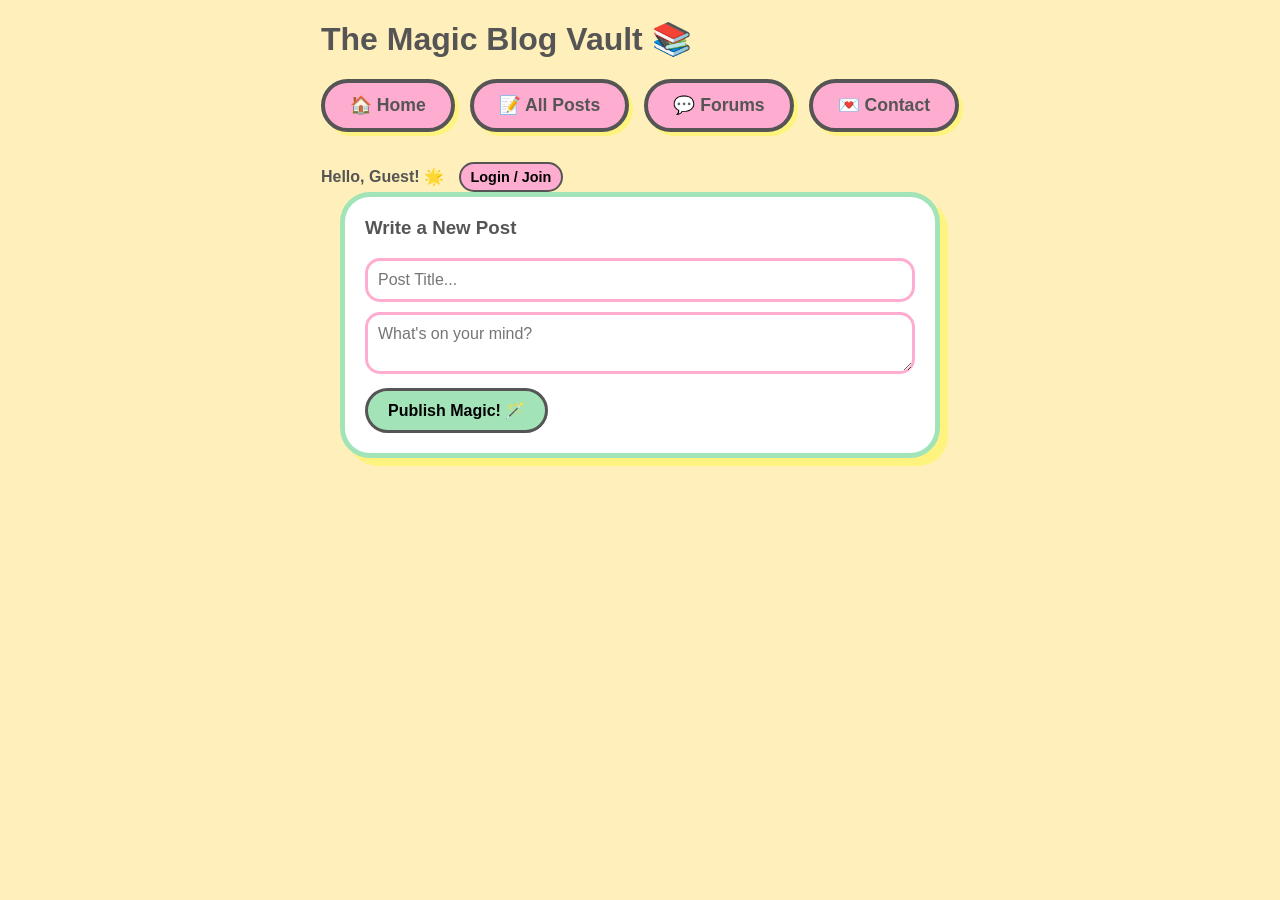
==== blog.html @ 58a520cf "Restructuring Lilly's Diaper" ====
<!DOCTYPE html>
<html lang="en">
<head>
  <meta charset="UTF-8">
  <title>Lilly's Full Blog</title>
  <link rel="stylesheet" href="style.css">
</head>
<body>
  <div id="notification-banner" class="hidden">🌟 ✨ Lilly just posted a new update! ✨ 🌟</div>

  <header>
    <h1>The Magic Blog Vault 📚</h1>
    <nav class="bubbly-nav">
      <a href="index.html">🏠 Home</a>
      <a href="blog.html">📝 All Posts</a>
      <a href="forums.html">💬 Forums</a>
      <a href="contact.html">💌 Contact</a>
    </nav>
    <div id="user-status" style="margin-top: 15px; font-weight: bold;">
      <span id="welcome-text">Hello, Guest! 🌟</span>
      <button id="btn-show-login" onclick="openAuthModal()" class="tiny-btn">Login / Join</button>
      <button id="btn-logout" onclick="logoutUser()" class="tiny-btn hidden">Logout 💨</button>
    </div>

  </header> <div id="auth-modal" class="modal hidden">
    <div class="modal-content blog-card">
      <span class="close-btn" onclick="closeAuthModal()">✖️</span>
      <h2 id="auth-title">✨ Join the Magic! ✨</h2>
      
      <div id="auth-form-container">
        <input type="text" id="auth-username" placeholder="Pick a Username">
        <input type="password" id="auth-password" placeholder="Secret Password">
        
        <div id="register-fields" class="hidden">
          <input type="email" id="auth-email" placeholder="Your Email">
          <input type="password" id="auth-secret" placeholder="Admin Code (Optional)">
        </div>

        <button onclick="submitAuth()" class="btn-send" style="width: 100%; margin-top: 10px;">Go! 🚀</button>
      </div>

      <p style="text-align: center; margin-top: 15px;">
        <a href="#" onclick="toggleAuthMode()" id="auth-toggle-link">Already a member? Log in!</a>
      </p>
    </div>
  </div>
  </header>

  <main>
    <section class="admin-box">
      <h3>Write a New Post</h3>
      <input type="text" id="new-post-title" placeholder="Post Title...">
      <textarea id="new-post-content" placeholder="What's on your mind?"></textarea>
      <button onclick="publishPost()">Publish Magic! 🪄</button>
    </section>

    <section id="blog-feed"></section>
  </main>
  <script src="app.js"></script>
</body>
</html>
---- style.css ----
:root {
  --primary-bg: #FFEFBA;
  --accent-pink: #FFACD1;
  --sky-blue: #A2E4B8;
  --bubbly-yellow: #FFF380;
  --font-main: 'Comic Sans MS', 'Chalkboard SE', sans-serif;
  --dark-text: #555;
}

body {
  background-color: var(--primary-bg);
  font-family: var(--font-main);
  color: var(--dark-text);
  margin: 0;
  padding: 20px;
  display: flex;
  flex-direction: column;
  align-items: center;
}

h1, h2, h3 { margin-top: 0; }

#notification-banner {
  background-color: var(--sky-blue);
  color: var(--dark-text);
  padding: 15px 30px;
  border: 4px solid var(--dark-text);
  border-radius: 30px;
  font-weight: bold;
  font-size: 1.2rem;
  position: fixed;
  top: 20px;
  z-index: 1000;
  box-shadow: 4px 4px 0px var(--dark-text);
  transition: opacity 0.5s;
}

.hidden { display: none; }

main {
  max-width: 600px;
  width: 100%;
}

.admin-box, .blog-card {
  background: white;
  border: 5px solid var(--accent-pink);
  border-radius: 30px;
  padding: 20px;
  box-shadow: 8px 8px 0px var(--sky-blue);
  margin-bottom: 30px;
}

.admin-box { border-color: var(--sky-blue); box-shadow: 8px 8px 0px var(--bubbly-yellow); }

input, textarea {
  width: 100%;
  box-sizing: border-box;
  border: 3px solid var(--accent-pink);
  border-radius: 15px;
  padding: 10px;
  font-family: var(--font-main);
  font-size: 16px;
  margin-bottom: 10px;
}

button {
  background-color: var(--sky-blue);
  border: 3px solid var(--dark-text);
  border-radius: 30px;
  padding: 10px 20px;
  font-weight: bold;
  font-size: 16px;
  cursor: pointer;
  font-family: var(--font-main);
}
button:hover { filter: brightness(0.9); }

.comment-section {
  background: #f9f9f9;
  border-radius: 20px;
  padding: 15px;
  margin-top: 15px;
  border: 3px dashed var(--accent-pink);
}

.bubble {
  padding: 10px 15px;
  border-radius: 20px;
  border: 3px solid var(--dark-text);
  margin-bottom: 10px;
  box-shadow: 3px 3px 0px var(--dark-text);
}

.contact-card { text-align: center; }
.profile-avatar {
  width: 150px;
  height: 150px;
  border-radius: 50%;
  border: 5px solid var(--accent-pink);
  object-fit: cover;
  margin-bottom: 15px;
  box-shadow: 4px 4px 0px var(--bubbly-yellow);
}
.socials ul { list-style: none; padding: 0; }
.socials li { margin: 10px 0; font-size: 1.2rem; }
.socials a { color: var(--dark-text); text-decoration: none; font-weight: bold; }
.socials a:hover { text-decoration: underline; color: var(--accent-pink); }
hr { border: 2px dashed var(--sky-blue); margin: 20px 0; }
/* Navigation Bar Styles */
.bubbly-nav {
  display: flex;
  gap: 15px;
  justify-content: center;
  margin-bottom: 30px;
  flex-wrap: wrap;
}

.bubbly-nav a {
  background-color: var(--accent-pink);
  color: var(--dark-text);
  text-decoration: none;
  padding: 12px 25px;
  border-radius: 30px;
  border: 4px solid var(--dark-text);
  font-weight: bold;
  font-size: 1.1rem;
  box-shadow: 4px 4px 0px var(--bubbly-yellow);
  transition: transform 0.2s;
}

.bubbly-nav a:hover {
  transform: translateY(-5px);
  background-color: var(--sky-blue);
}

/* Embed Layout */
.embed-container {
  display: flex;
  flex-wrap: wrap;
  gap: 20px;
  margin-top: 30px;
}

.embed-box {
  flex: 1;
  min-width: 250px;
  background: white;
  border: 4px solid var(--sky-blue);
  border-radius: 20px;
  padding: 15px;
  box-shadow: 6px 6px 0px var(--accent-pink);
}
/* Auth Modal Styles */
.modal {
  position: fixed;
  top: 0; left: 0; width: 100%; height: 100%;
  background: rgba(85, 85, 85, 0.6);
  display: flex;
  justify-content: center;
  align-items: center;
  z-index: 2000;
}

.modal.hidden { display: none; }

.modal-content {
  position: relative;
  width: 90%;
  max-width: 400px;
  animation: bounceIn 0.4s ease-out;
}

@keyframes bounceIn {
  0% { transform: scale(0.8); opacity: 0; }
  60% { transform: scale(1.05); opacity: 1; }
  100% { transform: scale(1); }
}

.close-btn {
  position: absolute;
  top: 10px; right: 15px;
  font-size: 20px;
  cursor: pointer;
}

.tiny-btn {
  background-color: var(--accent-pink);
  border: 2px solid var(--dark-text);
  border-radius: 15px;
  padding: 5px 10px;
  font-size: 0.9rem;
  font-family: inherit;
  cursor: pointer;
  margin-left: 10px;
}

.delete-btn {
  background-color: #ff6b6b; /* Soft Red */
  color: white;
  border: 2px solid var(--dark-text);
  border-radius: 10px;
  padding: 3px 8px;
  font-size: 0.8rem;
  cursor: pointer;
  float: right;
}
/* Forum Category Styles */
.forum-category {
  display: flex;
  align-items: center;
  background-color: #f9f9f9;
  border: 4px dashed var(--accent-pink);
  border-radius: 20px;
  padding: 15px;
  margin-bottom: 15px;
  transition: transform 0.2s, background-color 0.2s;
  cursor: pointer;
}

.forum-category:hover {
  transform: scale(1.02);
  background-color: white;
  border-color: var(--sky-blue);
}

.category-icon {
  font-size: 40px;
  margin-right: 20px;
}

.category-info {
  flex-grow: 1;
}

.category-info h3 {
  margin: 0 0 5px 0;
  color: var(--dark-text);
  text-decoration: underline;
  text-decoration-color: var(--bubbly-yellow);
  text-decoration-thickness: 4px;
}

.category-info p {
  margin: 0;
  font-size: 0.95rem;
}

.category-stats {
  background-color: var(--bubbly-yellow);
  padding: 5px 15px;
  border-radius: 20px;
  border: 2px solid var(--dark-text);
  font-weight: bold;
  font-size: 0.9rem;
  box-shadow: 2px 2px 0px var(--dark-text);
}
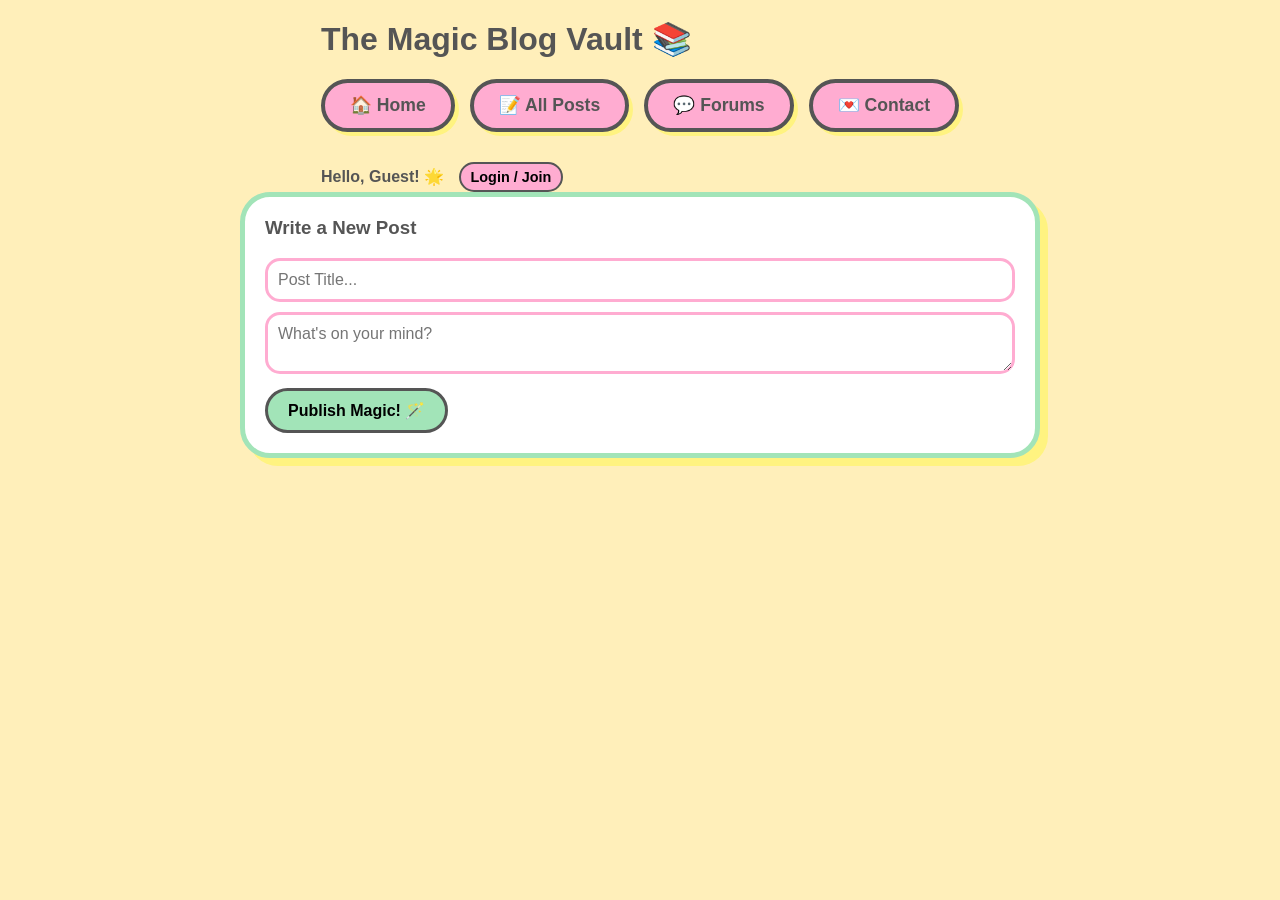
==== commit b54c7cc8: "Added edit, delete, and hide buttons" ====
--- a/blog.html
+++ b/blog.html
@@ -51,7 +51,7 @@
       <h3>Write a New Post</h3>
       <input type="text" id="new-post-title" placeholder="Post Title...">
       <textarea id="new-post-content" placeholder="What's on your mind?"></textarea>
-      <button onclick="publishPost()">Publish Magic! 🪄</button>
+      <button id="publish-btn" onclick="publishPost()">Publish Magic! 🪄</button>
     </section>
 
     <section id="blog-feed"></section>
--- a/style.css
+++ b/style.css
@@ -38,7 +38,7 @@
 .hidden { display: none; }
 
 main {
-  max-width: 600px;
+  max-width: 800px; /* Widened for embeds */
   width: 100%;
 }
 
@@ -144,7 +144,7 @@
 
 .embed-box {
   flex: 1;
-  min-width: 250px;
+  min-width: 350px; /* Widened to prevent clipping */
   background: white;
   border: 4px solid var(--sky-blue);
   border-radius: 20px;
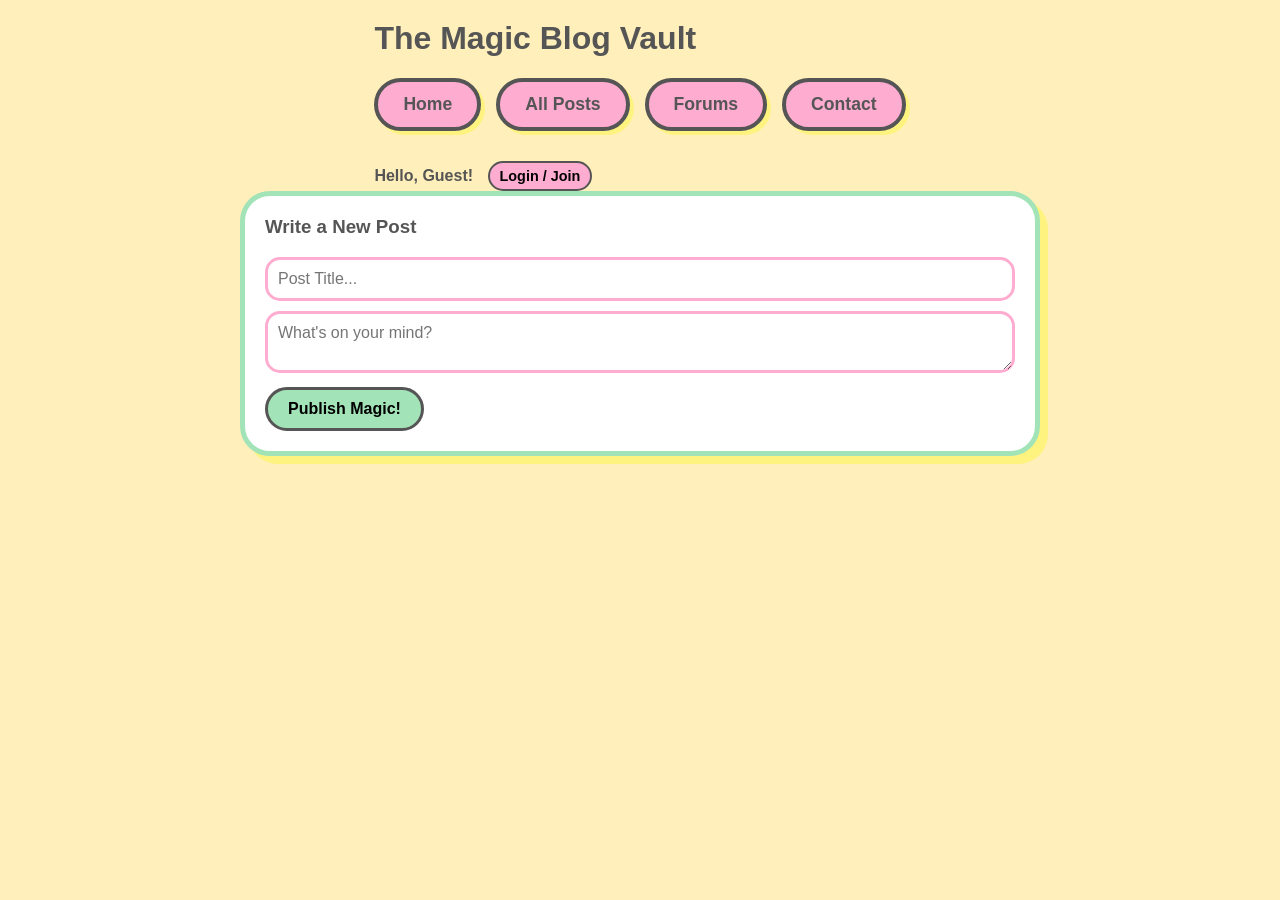
==== commit 7c0f2318: "Remove emojis" ====
--- a/blog.html
+++ b/blog.html
@@ -6,52 +6,57 @@
   <link rel="stylesheet" href="style.css">
 </head>
 <body>
-  <div id="notification-banner" class="hidden">🌟 ✨ Lilly just posted a new update! ✨ 🌟</div>
+  <div id="notification-banner" class="hidden">Lilly just posted a new update!</div>
 
   <header>
-    <h1>The Magic Blog Vault 📚</h1>
+    <h1>The Magic Blog Vault</h1>
     <nav class="bubbly-nav">
-      <a href="index.html">🏠 Home</a>
-      <a href="blog.html">📝 All Posts</a>
-      <a href="forums.html">💬 Forums</a>
-      <a href="contact.html">💌 Contact</a>
+      <a href="index.html">Home</a>
+      <a href="blog.html">All Posts</a>
+      <a href="forums.html">Forums</a>
+      <a href="contact.html">Contact</a>
     </nav>
     <div id="user-status" style="margin-top: 15px; font-weight: bold;">
-      <span id="welcome-text">Hello, Guest! 🌟</span>
+      <span id="welcome-text">Hello, Guest!</span>
       <button id="btn-show-login" onclick="openAuthModal()" class="tiny-btn">Login / Join</button>
-      <button id="btn-logout" onclick="logoutUser()" class="tiny-btn hidden">Logout 💨</button>
+      <button id="btn-profile" onclick="openProfileModal()" class="tiny-btn hidden">Profile</button>
+      <button id="btn-logout" onclick="logoutUser()" class="tiny-btn hidden">Logout</button>
     </div>
-
-  </header> <div id="auth-modal" class="modal hidden">
+  </header> 
+  
+  <div id="auth-modal" class="modal hidden">
     <div class="modal-content blog-card">
-      <span class="close-btn" onclick="closeAuthModal()">✖️</span>
-      <h2 id="auth-title">✨ Join the Magic! ✨</h2>
-      
+      <span class="close-btn" onclick="closeAuthModal()">&times;</span>
+      <h2 id="auth-title">Join the Magic!</h2>
       <div id="auth-form-container">
         <input type="text" id="auth-username" placeholder="Pick a Username">
         <input type="password" id="auth-password" placeholder="Secret Password">
-        
         <div id="register-fields" class="hidden">
           <input type="email" id="auth-email" placeholder="Your Email">
           <input type="password" id="auth-secret" placeholder="Admin Code (Optional)">
         </div>
-
-        <button onclick="submitAuth()" class="btn-send" style="width: 100%; margin-top: 10px;">Go! 🚀</button>
+        <button onclick="submitAuth()" class="btn-send" style="width: 100%; margin-top: 10px;">Go!</button>
       </div>
-
-      <p style="text-align: center; margin-top: 15px;">
-        <a href="#" onclick="toggleAuthMode()" id="auth-toggle-link">Already a member? Log in!</a>
-      </p>
+      <p style="text-align: center; margin-top: 15px;"><a href="#" onclick="toggleAuthMode()" id="auth-toggle-link">Already a member? Log in!</a></p>
     </div>
   </div>
-  </header>
+
+  <div id="profile-modal" class="modal hidden">
+    <div class="modal-content blog-card">
+      <span class="close-btn" onclick="closeProfileModal()">&times;</span>
+      <h2>Customize Profile</h2>
+      <p>Pick a new color for your chat bubbles!</p>
+      <input type="color" id="profile-color-picker" value="#FFF380" style="width: 100%; height: 50px; cursor: pointer; border-radius: 10px; border: 3px solid var(--dark-text);">
+      <button onclick="saveProfileColor()" class="btn-send" style="width: 100%; margin-top: 15px;">Save Magic Color!</button>
+    </div>
+  </div>
 
   <main>
     <section class="admin-box">
       <h3>Write a New Post</h3>
       <input type="text" id="new-post-title" placeholder="Post Title...">
       <textarea id="new-post-content" placeholder="What's on your mind?"></textarea>
-      <button id="publish-btn" onclick="publishPost()">Publish Magic! 🪄</button>
+      <button id="publish-btn" onclick="publishPost()">Publish Magic!</button>
     </section>
 
     <section id="blog-feed"></section>
--- a/style.css
+++ b/style.css
@@ -38,7 +38,7 @@
 .hidden { display: none; }
 
 main {
-  max-width: 800px; /* Widened for embeds */
+  max-width: 800px;
   width: 100%;
 }
 
@@ -107,7 +107,7 @@
 .socials a { color: var(--dark-text); text-decoration: none; font-weight: bold; }
 .socials a:hover { text-decoration: underline; color: var(--accent-pink); }
 hr { border: 2px dashed var(--sky-blue); margin: 20px 0; }
-/* Navigation Bar Styles */
+
 .bubbly-nav {
   display: flex;
   gap: 15px;
@@ -134,7 +134,6 @@
   background-color: var(--sky-blue);
 }
 
-/* Embed Layout */
 .embed-container {
   display: flex;
   flex-wrap: wrap;
@@ -144,14 +143,14 @@
 
 .embed-box {
   flex: 1;
-  min-width: 350px; /* Widened to prevent clipping */
+  min-width: 350px; 
   background: white;
   border: 4px solid var(--sky-blue);
   border-radius: 20px;
   padding: 15px;
   box-shadow: 6px 6px 0px var(--accent-pink);
 }
-/* Auth Modal Styles */
+
 .modal {
   position: fixed;
   top: 0; left: 0; width: 100%; height: 100%;
@@ -196,7 +195,7 @@
 }
 
 .delete-btn {
-  background-color: #ff6b6b; /* Soft Red */
+  background-color: #ff6b6b;
   color: white;
   border: 2px solid var(--dark-text);
   border-radius: 10px;
@@ -205,7 +204,7 @@
   cursor: pointer;
   float: right;
 }
-/* Forum Category Styles */
+
 .forum-category {
   display: flex;
   align-items: center;
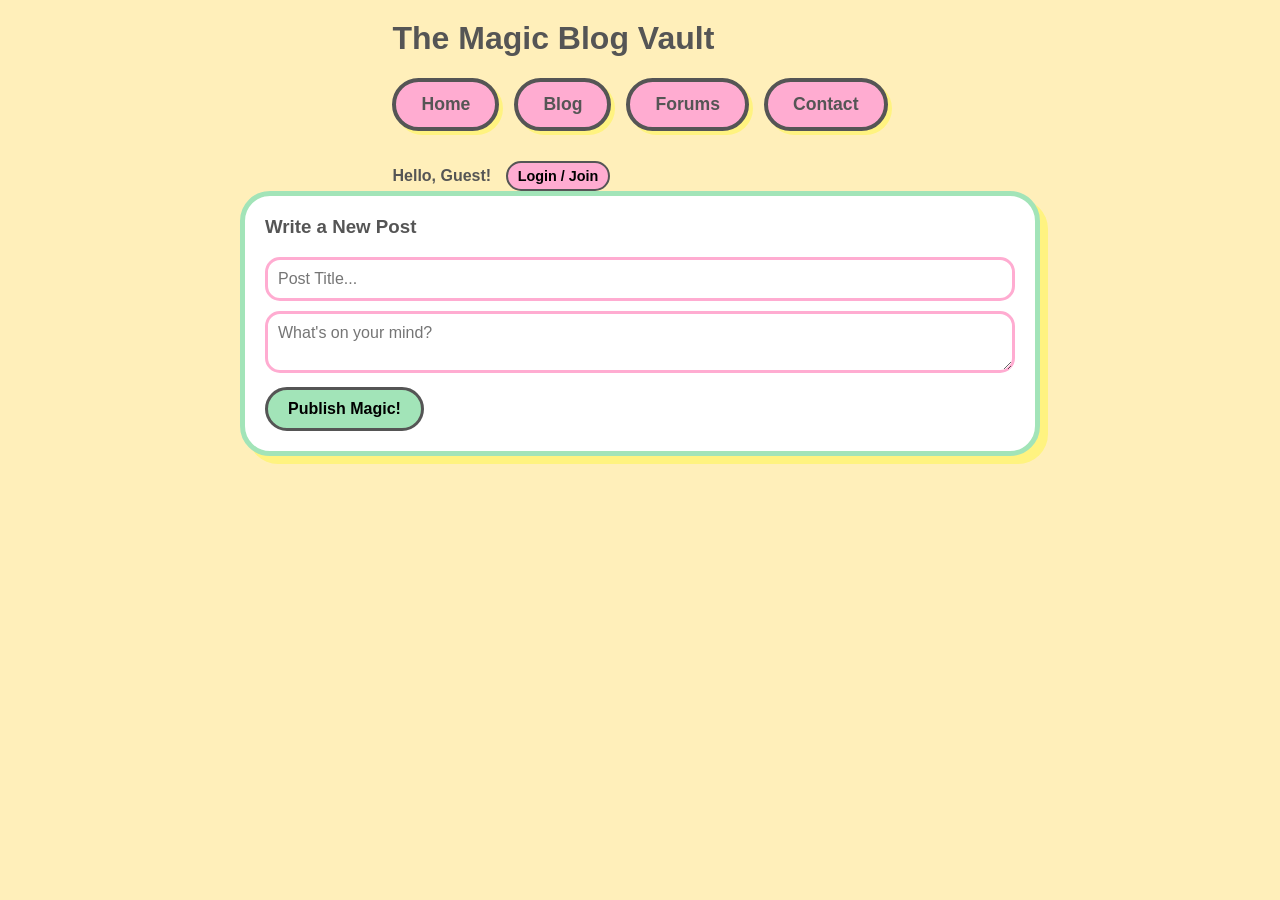
==== commit e6ce9279: "Changed "all posts" to "Blog"" ====
--- a/blog.html
+++ b/blog.html
@@ -12,7 +12,7 @@
     <h1>The Magic Blog Vault</h1>
     <nav class="bubbly-nav">
       <a href="index.html">Home</a>
-      <a href="blog.html">All Posts</a>
+      <a href="blog.html">Blog</a>
       <a href="forums.html">Forums</a>
       <a href="contact.html">Contact</a>
     </nav>
--- a/style.css
+++ b/style.css
@@ -253,4 +253,51 @@
   font-weight: bold;
   font-size: 0.9rem;
   box-shadow: 2px 2px 0px var(--dark-text);
+}
+/* --- NEW: Forum Layout & Sidebar Styles --- */
+main.forum-layout {
+  max-width: 1100px; /* Widened to give the sidebar room */
+  display: flex;
+  flex-direction: row;
+  align-items: flex-start;
+  gap: 25px;
+}
+
+.forum-main {
+  flex: 3;
+  min-width: 0; /* Prevents long text from breaking the flex container */
+}
+
+.forum-sidebar {
+  flex: 1;
+  min-width: 250px;
+  background: white;
+  border: 5px solid var(--accent-pink);
+  border-radius: 30px;
+  padding: 20px;
+  box-shadow: 8px 8px 0px var(--sky-blue);
+  position: sticky; /* Makes it scroll beautifully with the page! */
+  top: 20px;
+}
+
+.search-bar {
+  width: 100%;
+  box-sizing: border-box;
+  border: 3px solid var(--sky-blue);
+  border-radius: 15px;
+  padding: 10px;
+  font-family: var(--font-main);
+  font-size: 16px;
+  margin-bottom: 10px;
+}
+
+/* Mobile Responsiveness */
+@media (max-width: 768px) {
+  main.forum-layout {
+    flex-direction: column;
+  }
+  .forum-sidebar {
+    width: 100%;
+    box-sizing: border-box;
+  }
 }
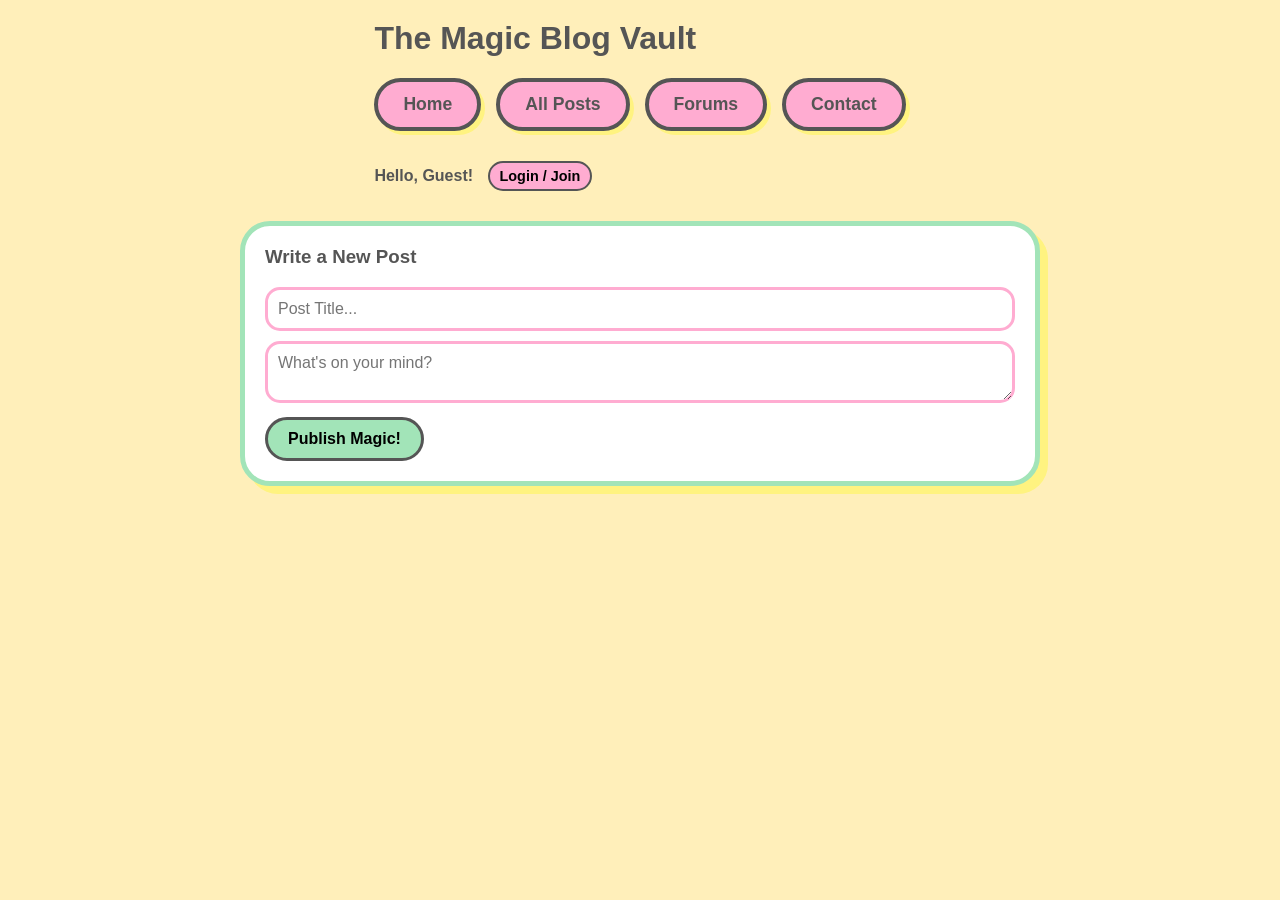
==== commit c685264f: "adding padding between login and container below" ====
--- a/blog.html
+++ b/blog.html
@@ -12,11 +12,11 @@
     <h1>The Magic Blog Vault</h1>
     <nav class="bubbly-nav">
       <a href="index.html">Home</a>
-      <a href="blog.html">Blog</a>
+      <a href="blog.html">All Posts</a>
       <a href="forums.html">Forums</a>
       <a href="contact.html">Contact</a>
     </nav>
-    <div id="user-status" style="margin-top: 15px; font-weight: bold;">
+    <div id="user-status" style="margin-top: 15px; margin-bottom: 30px; font-weight: bold;">
       <span id="welcome-text">Hello, Guest!</span>
       <button id="btn-show-login" onclick="openAuthModal()" class="tiny-btn">Login / Join</button>
       <button id="btn-profile" onclick="openProfileModal()" class="tiny-btn hidden">Profile</button>
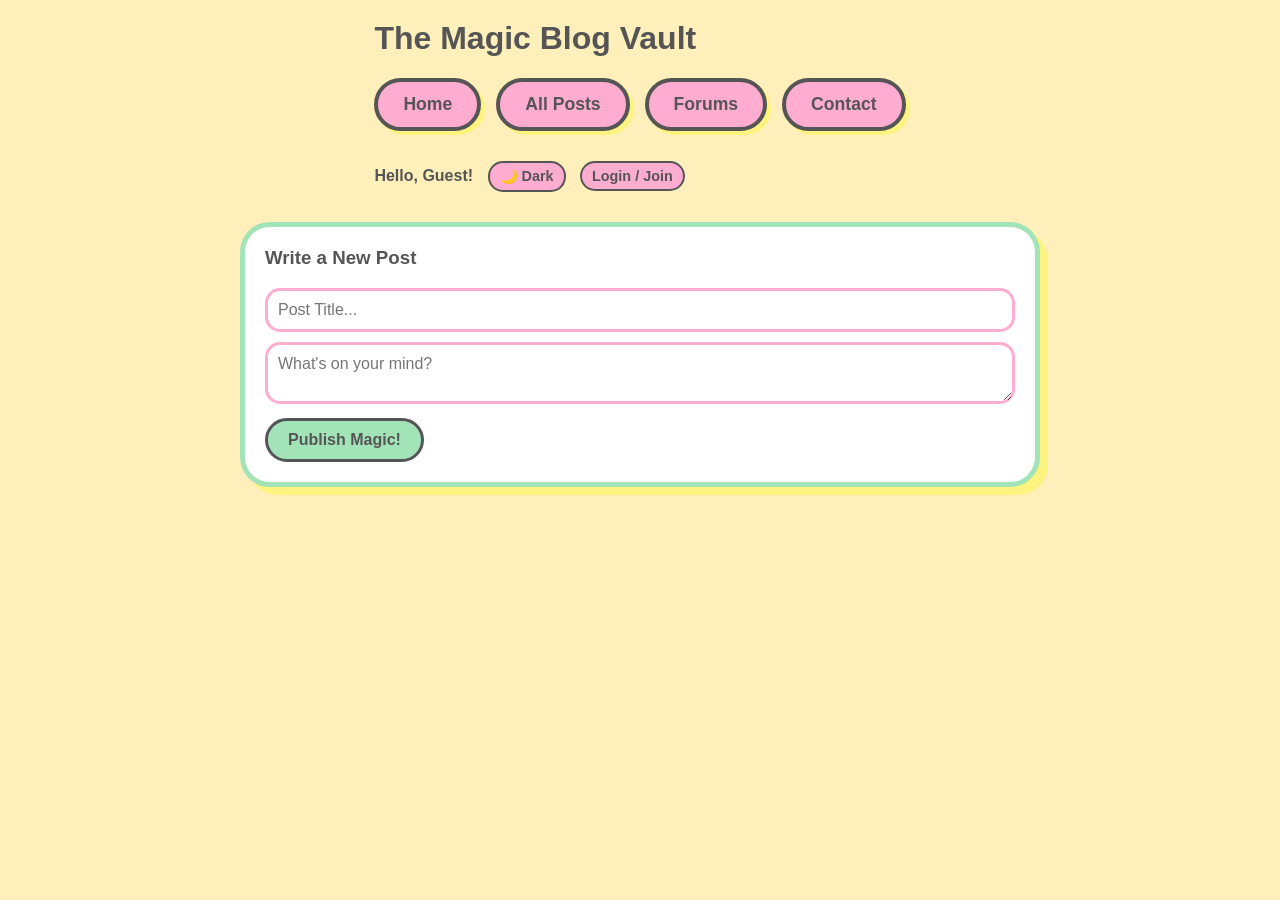
==== commit 1312ed24: "updated for dark mode" ====
--- a/blog.html
+++ b/blog.html
@@ -18,6 +18,7 @@
     </nav>
     <div id="user-status" style="margin-top: 15px; margin-bottom: 30px; font-weight: bold;">
       <span id="welcome-text">Hello, Guest!</span>
+      <button id="btn-theme" onclick="toggleTheme()" class="tiny-btn">🌙 Dark</button>
       <button id="btn-show-login" onclick="openAuthModal()" class="tiny-btn">Login / Join</button>
       <button id="btn-profile" onclick="openProfileModal()" class="tiny-btn hidden">Profile</button>
       <button id="btn-logout" onclick="logoutUser()" class="tiny-btn hidden">Logout</button>
--- a/style.css
+++ b/style.css
@@ -5,6 +5,23 @@
   --bubbly-yellow: #FFF380;
   --font-main: 'Comic Sans MS', 'Chalkboard SE', sans-serif;
   --dark-text: #555;
+  --card-bg: white;
+  --comment-bg: #f9f9f9;
+}
+
+[data-theme="dark"] {
+  --primary-bg: #1e1b4b; /* Deep Night Sky */
+  --accent-pink: #f472b6; /* Glowing Bubblegum */
+  --sky-blue: #2dd4bf; /* Glowing Teal */
+  --bubbly-yellow: #fde047; /* Bright Star */
+  --dark-text: #f8fafc; /* Soft White */
+  --card-bg: #312e81; /* Deep Purple Card */
+  --comment-bg: #3730a3; /* Lighter Purple Inner Box */
+}
+
+/* Smooth fading when toggling themes */
+body, .admin-box, .blog-card, .embed-box, .forum-category, .comment-section, .forum-sidebar, .modal-content, input, textarea, select {
+  transition: background-color 0.4s ease, color 0.4s ease, border-color 0.4s ease;
 }
 
 body {
@@ -43,7 +60,7 @@
 }
 
 .admin-box, .blog-card {
-  background: white;
+  background: var(--card-bg);
   border: 5px solid var(--accent-pink);
   border-radius: 30px;
   padding: 20px;
@@ -53,9 +70,11 @@
 
 .admin-box { border-color: var(--sky-blue); box-shadow: 8px 8px 0px var(--bubbly-yellow); }
 
-input, textarea {
+input, textarea, select {
   width: 100%;
   box-sizing: border-box;
+  background-color: var(--card-bg);
+  color: var(--dark-text);
   border: 3px solid var(--accent-pink);
   border-radius: 15px;
   padding: 10px;
@@ -66,6 +85,7 @@
 
 button {
   background-color: var(--sky-blue);
+  color: #555; /* Keep button text dark for contrast */
   border: 3px solid var(--dark-text);
   border-radius: 30px;
   padding: 10px 20px;
@@ -77,7 +97,7 @@
 button:hover { filter: brightness(0.9); }
 
 .comment-section {
-  background: #f9f9f9;
+  background: var(--comment-bg);
   border-radius: 20px;
   padding: 15px;
   margin-top: 15px;
@@ -90,6 +110,7 @@
   border: 3px solid var(--dark-text);
   margin-bottom: 10px;
   box-shadow: 3px 3px 0px var(--dark-text);
+  color: #555; /* Force bubble text dark for readability against custom colors */
 }
 
 .contact-card { text-align: center; }
@@ -118,7 +139,7 @@
 
 .bubbly-nav a {
   background-color: var(--accent-pink);
-  color: var(--dark-text);
+  color: #555;
   text-decoration: none;
   padding: 12px 25px;
   border-radius: 30px;
@@ -144,7 +165,7 @@
 .embed-box {
   flex: 1;
   min-width: 350px; 
-  background: white;
+  background: var(--card-bg);
   border: 4px solid var(--sky-blue);
   border-radius: 20px;
   padding: 15px;
@@ -154,7 +175,7 @@
 .modal {
   position: fixed;
   top: 0; left: 0; width: 100%; height: 100%;
-  background: rgba(85, 85, 85, 0.6);
+  background: rgba(0, 0, 0, 0.7);
   display: flex;
   justify-content: center;
   align-items: center;
@@ -208,7 +229,7 @@
 .forum-category {
   display: flex;
   align-items: center;
-  background-color: #f9f9f9;
+  background: var(--comment-bg);
   border: 4px dashed var(--accent-pink);
   border-radius: 20px;
   padding: 15px;
@@ -219,7 +240,7 @@
 
 .forum-category:hover {
   transform: scale(1.02);
-  background-color: white;
+  background: var(--card-bg);
   border-color: var(--sky-blue);
 }
 
@@ -250,13 +271,15 @@
   padding: 5px 15px;
   border-radius: 20px;
   border: 2px solid var(--dark-text);
+  color: #555;
   font-weight: bold;
   font-size: 0.9rem;
   box-shadow: 2px 2px 0px var(--dark-text);
 }
-/* --- NEW: Forum Layout & Sidebar Styles --- */
+
+/* --- Forum Layout & Sidebar Styles --- */
 main.forum-layout {
-  max-width: 1100px; /* Widened to give the sidebar room */
+  max-width: 1100px;
   display: flex;
   flex-direction: row;
   align-items: flex-start;
@@ -265,24 +288,26 @@
 
 .forum-main {
   flex: 3;
-  min-width: 0; /* Prevents long text from breaking the flex container */
+  min-width: 0;
 }
 
 .forum-sidebar {
   flex: 1;
   min-width: 250px;
-  background: white;
+  background: var(--card-bg);
   border: 5px solid var(--accent-pink);
   border-radius: 30px;
   padding: 20px;
   box-shadow: 8px 8px 0px var(--sky-blue);
-  position: sticky; /* Makes it scroll beautifully with the page! */
+  position: sticky;
   top: 20px;
 }
 
 .search-bar {
   width: 100%;
   box-sizing: border-box;
+  background-color: var(--card-bg);
+  color: var(--dark-text);
   border: 3px solid var(--sky-blue);
   border-radius: 15px;
   padding: 10px;
@@ -291,13 +316,7 @@
   margin-bottom: 10px;
 }
 
-/* Mobile Responsiveness */
 @media (max-width: 768px) {
-  main.forum-layout {
-    flex-direction: column;
-  }
-  .forum-sidebar {
-    width: 100%;
-    box-sizing: border-box;
-  }
+  main.forum-layout { flex-direction: column; }
+  .forum-sidebar { width: 100%; box-sizing: border-box; }
 }
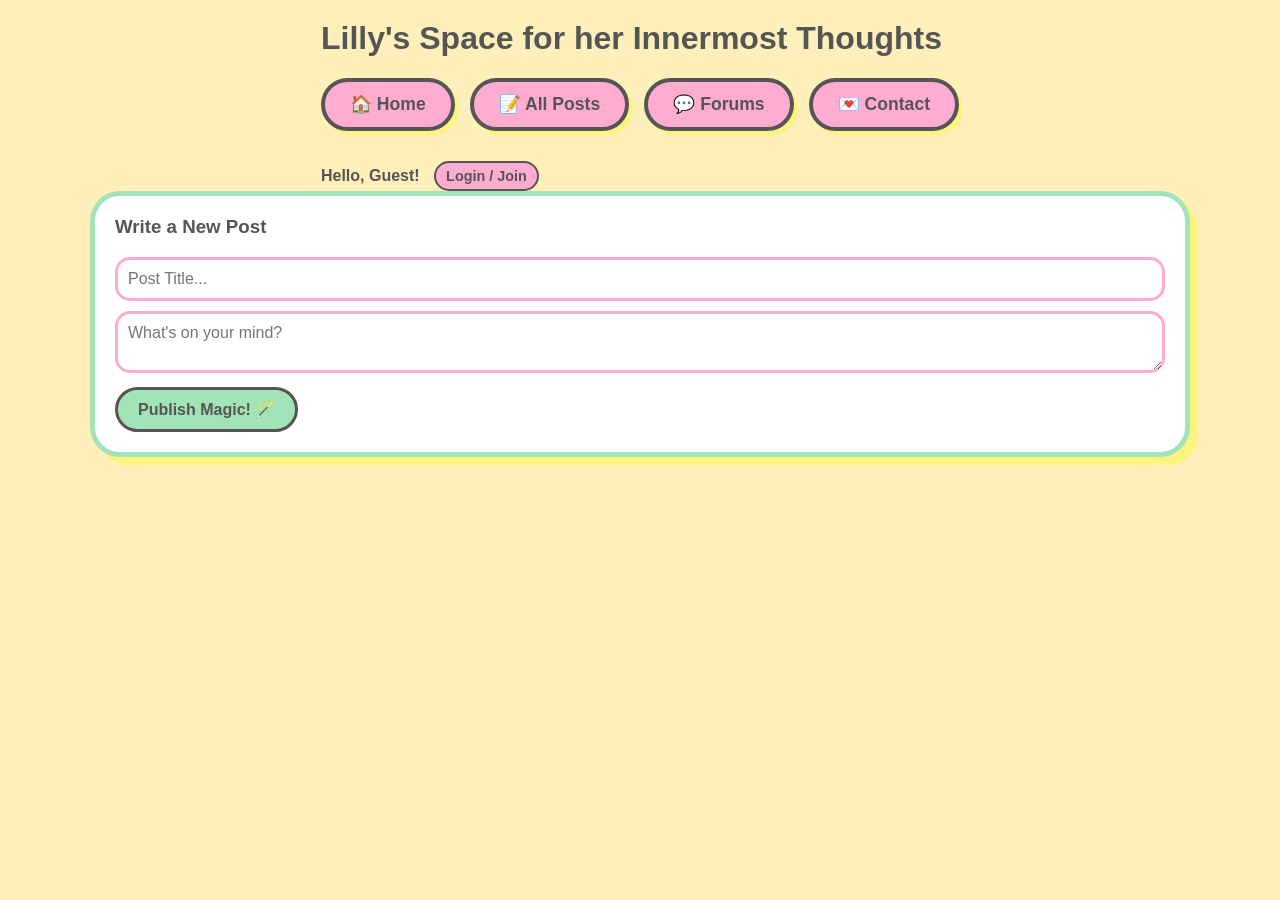
==== commit 28e8037a: "Updated blog titling" ====
--- a/blog.html
+++ b/blog.html
@@ -2,33 +2,32 @@
 <html lang="en">
 <head>
   <meta charset="UTF-8">
-  <title>Lilly's Full Blog</title>
+  <title>Lilly's Blog</title>
   <link rel="stylesheet" href="style.css">
 </head>
 <body>
-  <div id="notification-banner" class="hidden">Lilly just posted a new update!</div>
+  <div id="notification-banner" class="hidden">🌟 ✨ Lilly just posted a new update! ✨ 🌟</div>
 
   <header>
-    <h1>The Magic Blog Vault</h1>
+    <h1>Lilly's Space for her Innermost Thoughts</h1>
     <nav class="bubbly-nav">
-      <a href="index.html">Home</a>
-      <a href="blog.html">All Posts</a>
-      <a href="forums.html">Forums</a>
-      <a href="contact.html">Contact</a>
+      <a href="index.html">🏠 Home</a>
+      <a href="blog.html">📝 All Posts</a>
+      <a href="forums.html">💬 Forums</a>
+      <a href="contact.html">💌 Contact</a>
     </nav>
-    <div id="user-status" style="margin-top: 15px; margin-bottom: 30px; font-weight: bold;">
-      <span id="welcome-text">Hello, Guest!</span>
-      <button id="btn-theme" onclick="toggleTheme()" class="tiny-btn">🌙 Dark</button>
+    <div id="user-status" style="margin-top: 15px; font-weight: bold;">
+      <span id="welcome-text">Hello, Guest! 🌟</span>
       <button id="btn-show-login" onclick="openAuthModal()" class="tiny-btn">Login / Join</button>
-      <button id="btn-profile" onclick="openProfileModal()" class="tiny-btn hidden">Profile</button>
-      <button id="btn-logout" onclick="logoutUser()" class="tiny-btn hidden">Logout</button>
+      <button id="btn-profile" onclick="openProfileModal()" class="tiny-btn hidden">🎨 Profile</button>
+      <button id="btn-logout" onclick="logoutUser()" class="tiny-btn hidden">Logout 💨</button>
     </div>
   </header> 
   
   <div id="auth-modal" class="modal hidden">
     <div class="modal-content blog-card">
-      <span class="close-btn" onclick="closeAuthModal()">&times;</span>
-      <h2 id="auth-title">Join the Magic!</h2>
+      <span class="close-btn" onclick="closeAuthModal()">✖️</span>
+      <h2 id="auth-title">✨ Join the Magic! ✨</h2>
       <div id="auth-form-container">
         <input type="text" id="auth-username" placeholder="Pick a Username">
         <input type="password" id="auth-password" placeholder="Secret Password">
@@ -36,7 +35,7 @@
           <input type="email" id="auth-email" placeholder="Your Email">
           <input type="password" id="auth-secret" placeholder="Admin Code (Optional)">
         </div>
-        <button onclick="submitAuth()" class="btn-send" style="width: 100%; margin-top: 10px;">Go!</button>
+        <button onclick="submitAuth()" class="btn-send" style="width: 100%; margin-top: 10px;">Go! 🚀</button>
       </div>
       <p style="text-align: center; margin-top: 15px;"><a href="#" onclick="toggleAuthMode()" id="auth-toggle-link">Already a member? Log in!</a></p>
     </div>
@@ -44,11 +43,11 @@
 
   <div id="profile-modal" class="modal hidden">
     <div class="modal-content blog-card">
-      <span class="close-btn" onclick="closeProfileModal()">&times;</span>
-      <h2>Customize Profile</h2>
+      <span class="close-btn" onclick="closeProfileModal()">✖️</span>
+      <h2>🎨 Customize Profile 🎨</h2>
       <p>Pick a new color for your chat bubbles!</p>
       <input type="color" id="profile-color-picker" value="#FFF380" style="width: 100%; height: 50px; cursor: pointer; border-radius: 10px; border: 3px solid var(--dark-text);">
-      <button onclick="saveProfileColor()" class="btn-send" style="width: 100%; margin-top: 15px;">Save Magic Color!</button>
+      <button onclick="saveProfileColor()" class="btn-send" style="width: 100%; margin-top: 15px;">Save Magic Color! ✨</button>
     </div>
   </div>
 
@@ -57,7 +56,7 @@
       <h3>Write a New Post</h3>
       <input type="text" id="new-post-title" placeholder="Post Title...">
       <textarea id="new-post-content" placeholder="What's on your mind?"></textarea>
-      <button id="publish-btn" onclick="publishPost()">Publish Magic!</button>
+      <button id="publish-btn" onclick="publishPost()">Publish Magic! 🪄</button>
     </section>
 
     <section id="blog-feed"></section>
--- a/style.css
+++ b/style.css
@@ -10,16 +10,15 @@
 }
 
 [data-theme="dark"] {
-  --primary-bg: #1e1b4b; /* Deep Night Sky */
-  --accent-pink: #f472b6; /* Glowing Bubblegum */
-  --sky-blue: #2dd4bf; /* Glowing Teal */
-  --bubbly-yellow: #fde047; /* Bright Star */
-  --dark-text: #f8fafc; /* Soft White */
-  --card-bg: #312e81; /* Deep Purple Card */
-  --comment-bg: #3730a3; /* Lighter Purple Inner Box */
-}
-
-/* Smooth fading when toggling themes */
+  --primary-bg: #1e1b4b; 
+  --accent-pink: #f472b6; 
+  --sky-blue: #2dd4bf; 
+  --bubbly-yellow: #fde047; 
+  --dark-text: #f8fafc; 
+  --card-bg: #312e81; 
+  --comment-bg: #3730a3; 
+}
+
 body, .admin-box, .blog-card, .embed-box, .forum-category, .comment-section, .forum-sidebar, .modal-content, input, textarea, select {
   transition: background-color 0.4s ease, color 0.4s ease, border-color 0.4s ease;
 }
@@ -55,7 +54,7 @@
 .hidden { display: none; }
 
 main {
-  max-width: 800px;
+  max-width: 1100px;
   width: 100%;
 }
 
@@ -85,7 +84,7 @@
 
 button {
   background-color: var(--sky-blue);
-  color: #555; /* Keep button text dark for contrast */
+  color: #555; 
   border: 3px solid var(--dark-text);
   border-radius: 30px;
   padding: 10px 20px;
@@ -110,7 +109,7 @@
   border: 3px solid var(--dark-text);
   margin-bottom: 10px;
   box-shadow: 3px 3px 0px var(--dark-text);
-  color: #555; /* Force bubble text dark for readability against custom colors */
+  color: #555; 
 }
 
 .contact-card { text-align: center; }
